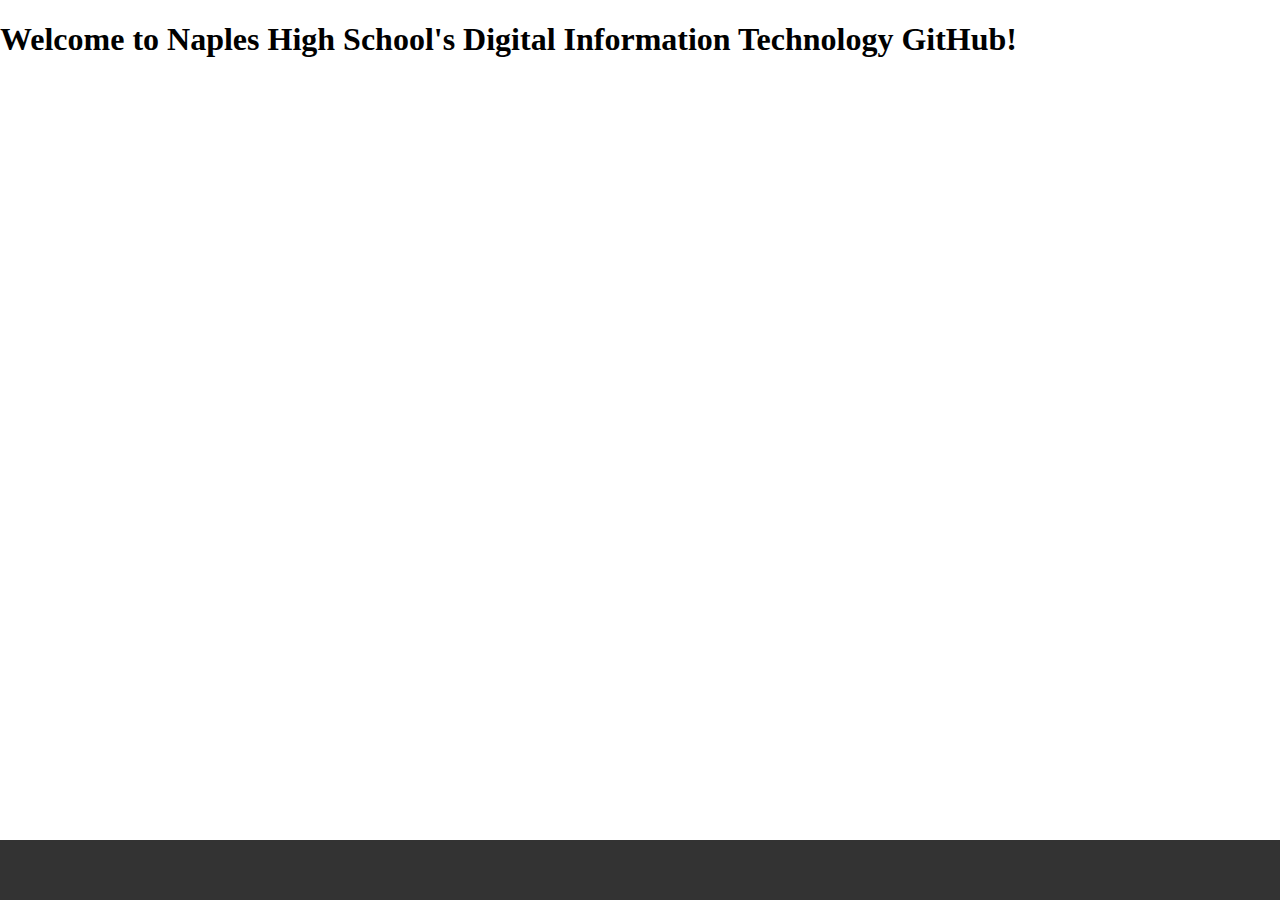
==== index.html @ a69f5c79 "Update index.html" ====
<!DOCTYPE html>
<html>
  <head>
    <title>NHS Digital Info. Tech</title>
    <link href='https://fonts.googleapis.com/css?family=Raleway:400, 600' rel='stylesheet' type='text/css'>
<link rel="stylesheet" href="./style.css" type="text/css">
  </head>
  <body>
    <h1>Welcome to Naples High School's Digital Information Technology GitHub!</h1>
  </body>
  <footer>
    
  </footer>
  
  
</html>
---- style.css ----
html, body {
  margin: 0;
  padding: 0;
}

header {
  z-index: 1;
  width: 100%;
  position: fixed;
  background-color: #333333;
}

nav {
  margin: 0;
  padding: 20px 0;
}

nav li {
  width: 80px;
  display: inline-block;
  color: #fff;
  font-family: 'Raleway', sans-serif;
  font-weight: 600;
  font-size: 12px;
}

main {
  top: 80px;
  position: relative;
  text-align: center;
}

main h1 {
  color: #333;
  font-family: 'Raleway', sans-serif;
  font-weight: 600;
  font-size: 70px;
  margin-top: 0px;
  padding-top: 80px;
  margin-bottom: 80px;
  text-transform: uppercase;
}

footer {
  background-color: #333;
  color: #fff;
  padding: 30px 0;
  position: fixed;
  width: 100%;
  z-index: 1;
  bottom: 0;
}

footer p {
  font-family: 'Raleway', sans-serif;
  text-transform: uppercase;
  font-size: 11px;
}

.container {
  max-width: 940px;
  margin: 0 auto;
  padding: 0 10px;
  text-align: center;
}

.jumbotron {
  height: 800px;
  background-image: url("https://content.codecademy.com/projects/broadway/bg.jpg");
  -webkit-background-size: cover;
  -moz-background-size: cover;
  -o-background-size: cover;
  background-size: cover;
}

.btn-main {
  background-color: #333;
  color: #fff;
  font-family: 'Raleway', sans-serif;
  font-weight: 600;
  font-size: 18px;
  letter-spacing: 1.3px;
  padding: 16px 40px;
  text-decoration: none;
  text-transform: uppercase;
}

.btn-default {
  font-family: 'Raleway', sans-serif;
  font-weight: 600;
  font-size: 10px;
  letter-spacing: 1.3px;
  padding: 10px 20px;
  text-decoration: none;
  text-transform: uppercase;  
  margin-bottom: 20px;      
}

.supporting {
  padding-top: 80px;
  padding-bottom: 100px;
}

.supporting .col {
  font-family: 'Raleway', sans-serif;
  text-align: center;
  display: inline-block;
  width: 200px;
}

.supporting img {
  height: 32px;
}

.supporting h2 {
  font-weight: 600;
  font-size: 23px;
  text-transform: uppercase;
}

.supporting p {
  font-weight: 400;
  font-size: 14px;
  line-height: 20px;
  padding: 0 20px;
  margin-bottom: 20px;
}

.supporting a {
  background-color: white;
  color: #333333;
  font-family: 'Raleway', sans-serif;
  font-weight: 600;
  font-size: 12px;
  letter-spacing: 1.3px;
  text-decoration: none;
  text-transform: uppercase;
  padding: 10px;
  margin-bottom: 10px;
  border: 2px solid #333333; 
}

@media (max-width: 500px) {
  main h1 {
    font-size: 50px;
    padding: 0 40px;
  }

  .supporting .col {
    width: 100%;
  }
}
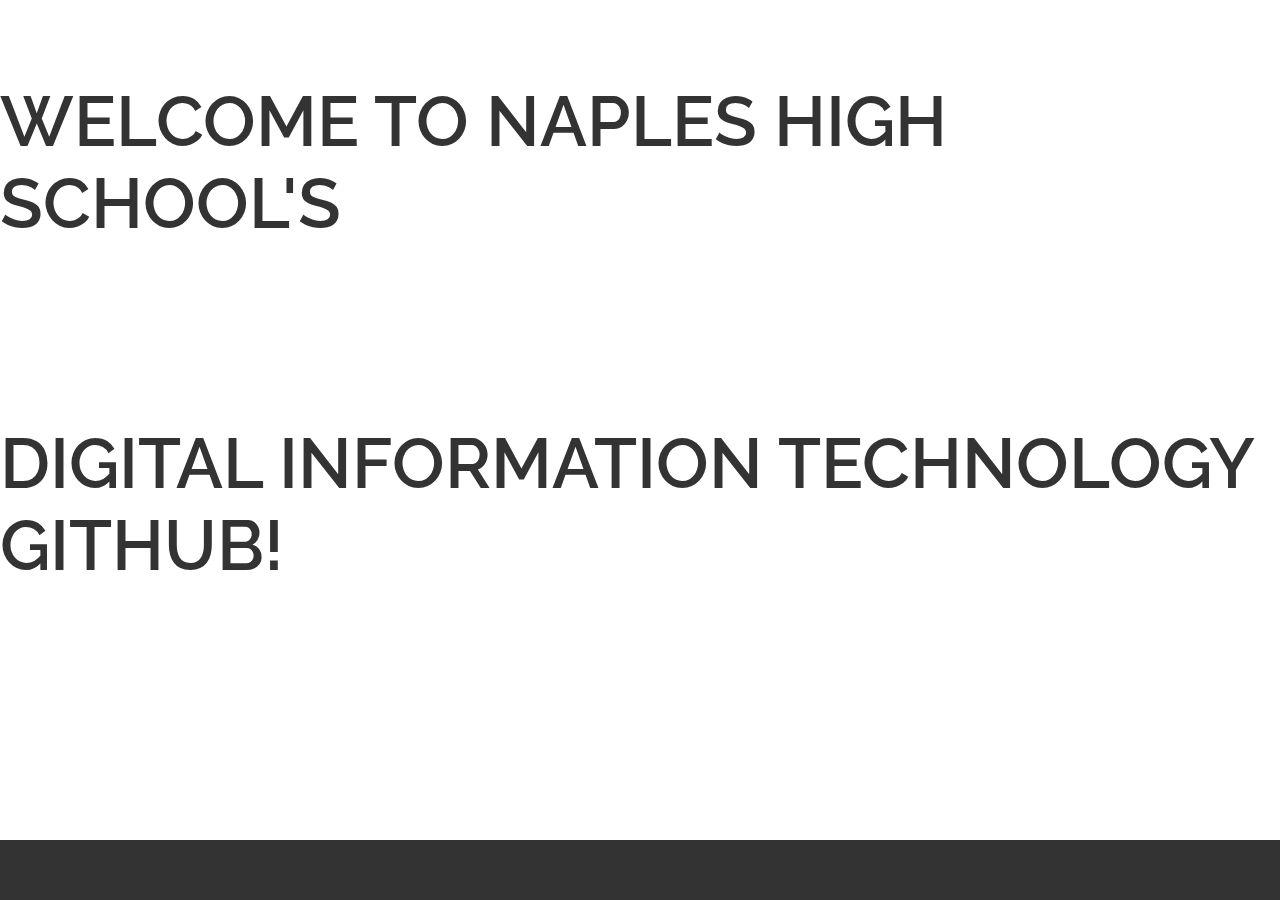
==== commit 14788d49: "Update index.html" ====
--- a/index.html
+++ b/index.html
@@ -3,10 +3,12 @@
   <head>
     <title>NHS Digital Info. Tech</title>
     <link href='https://fonts.googleapis.com/css?family=Raleway:400, 600' rel='stylesheet' type='text/css'>
-<link rel="stylesheet" href="./style.css" type="text/css">
+    <link rel="stylesheet" href="./style.css" type="text/css">
   </head>
   <body>
-    <h1>Welcome to Naples High School's Digital Information Technology GitHub!</h1>
+    <h1>Welcome to Naples High School's</h1>
+    <br>
+    <h1>Digital Information Technology GitHub!</h1>
   </body>
   <footer>
     
--- a/style.css
+++ b/style.css
@@ -31,6 +31,17 @@
 }
 
 main h1 {
+  color: #333;
+  font-family: 'Raleway', sans-serif;
+  font-weight: 600;
+  font-size: 70px;
+  margin-top: 0px;
+  padding-top: 80px;
+  margin-bottom: 80px;
+  text-transform: uppercase;
+}
+
+h1 {
   color: #333;
   font-family: 'Raleway', sans-serif;
   font-weight: 600;
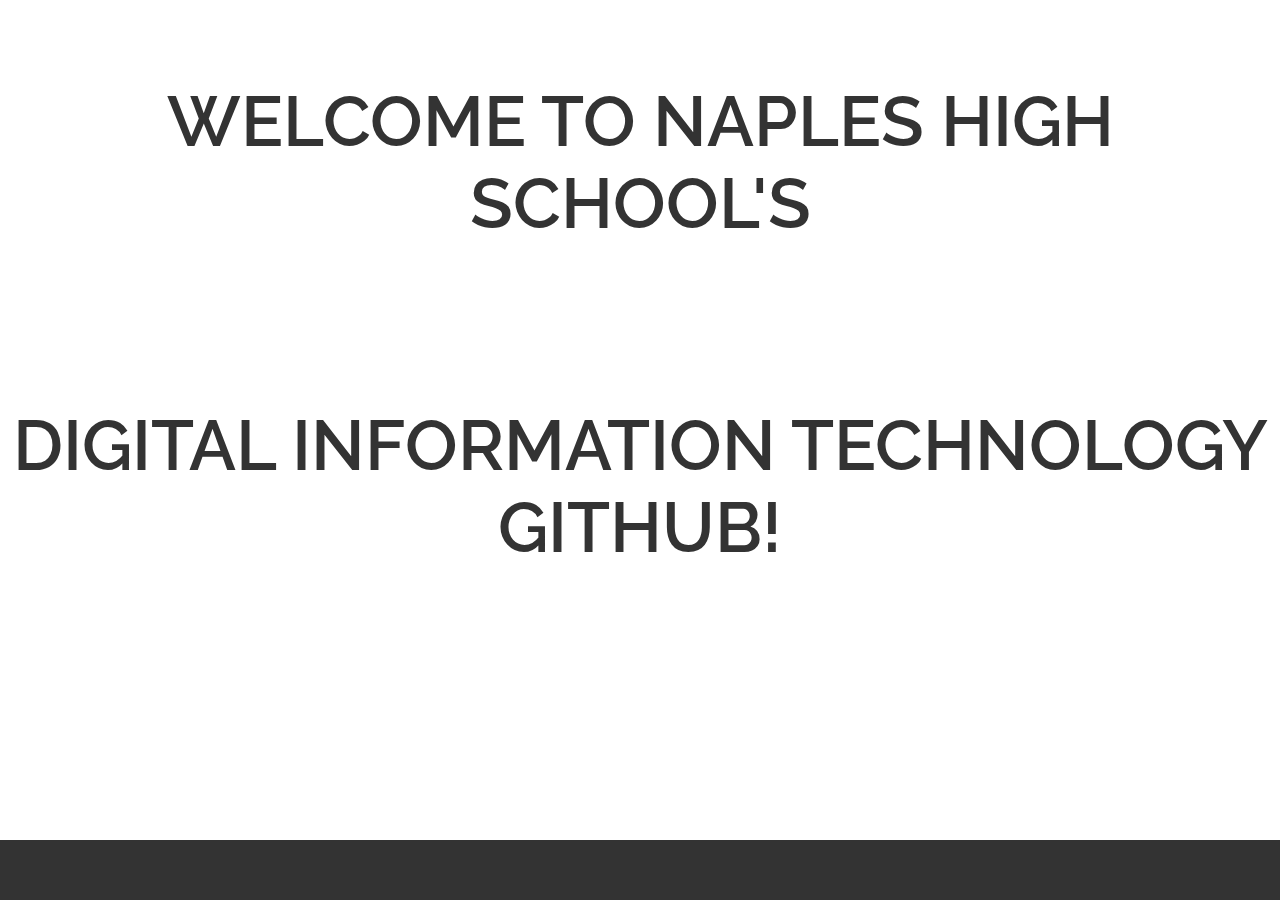
==== commit 0b289a2c: "Update index.html" ====
--- a/index.html
+++ b/index.html
@@ -7,7 +7,6 @@
   </head>
   <body>
     <h1>Welcome to Naples High School's</h1>
-    <br>
     <h1>Digital Information Technology GitHub!</h1>
   </body>
   <footer>
--- a/style.css
+++ b/style.css
@@ -50,6 +50,7 @@
   padding-top: 80px;
   margin-bottom: 80px;
   text-transform: uppercase;
+  text-align: center;
 }
 
 footer {
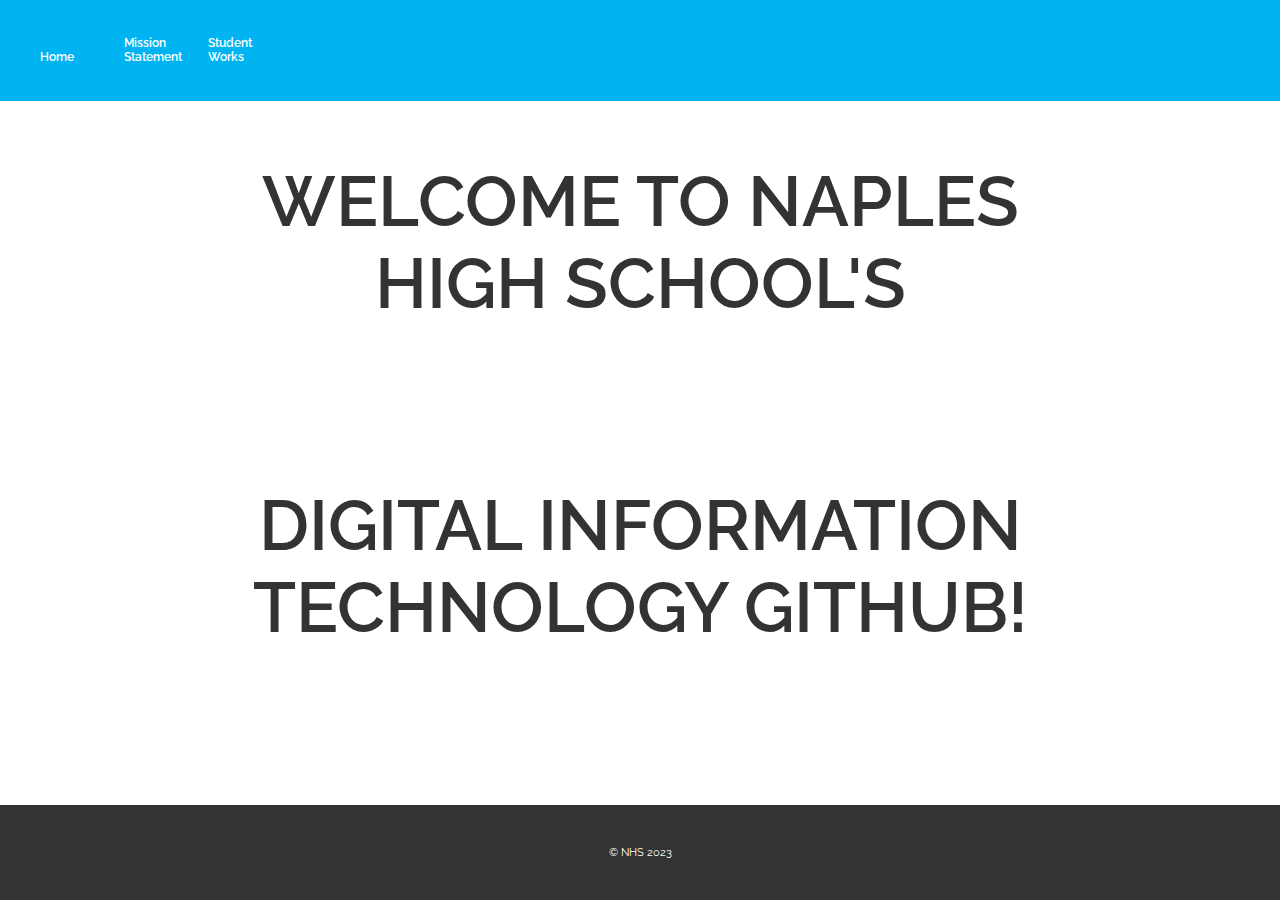
==== commit 181bc3a6: "Rename home.html to index.html" ====
--- a/index.html
+++ b/index.html
@@ -1,4 +1,6 @@
 <!DOCTYPE html>
+<!--Matthew Leahey, Naples High School Career and Technical Education Teacher. Spring 2023-->
+<!--Code in-part adapted from Codecademy's CSS - Display and Positioning Broadway Project-->
 <html>
   <head>
     <title>NHS Digital Info. Tech</title>
@@ -6,12 +8,29 @@
     <link rel="stylesheet" href="./style.css" type="text/css">
   </head>
   <body>
-    <h1>Welcome to Naples High School's</h1>
+    <header>
+    <nav>
+      <ul>
+        <li>Home</li>
+        <li>Mission Statement</li>
+        <li>Student Works</li>
+        </nav>
+        </header>
+      <main>
+      <div class="jumbotron">
+        <div class="container">  
+         <h1>Welcome to Naples High School's</h1>
     <h1>Digital Information Technology GitHub!</h1>
+          </div>
+      </div>
+        
+    </main>
+    
   </body>
   <footer>
+         <div class="container">
+        <p>&copy; NHS 2023</p>
+      </div>
+  </footer>
     
-  </footer>
-  
-  
 </html>
--- a/style.css
+++ b/style.css
@@ -7,7 +7,7 @@
   z-index: 1;
   width: 100%;
   position: fixed;
-  background-color: #333333;
+  background-color: #00b4f1;
 }
 
 nav {
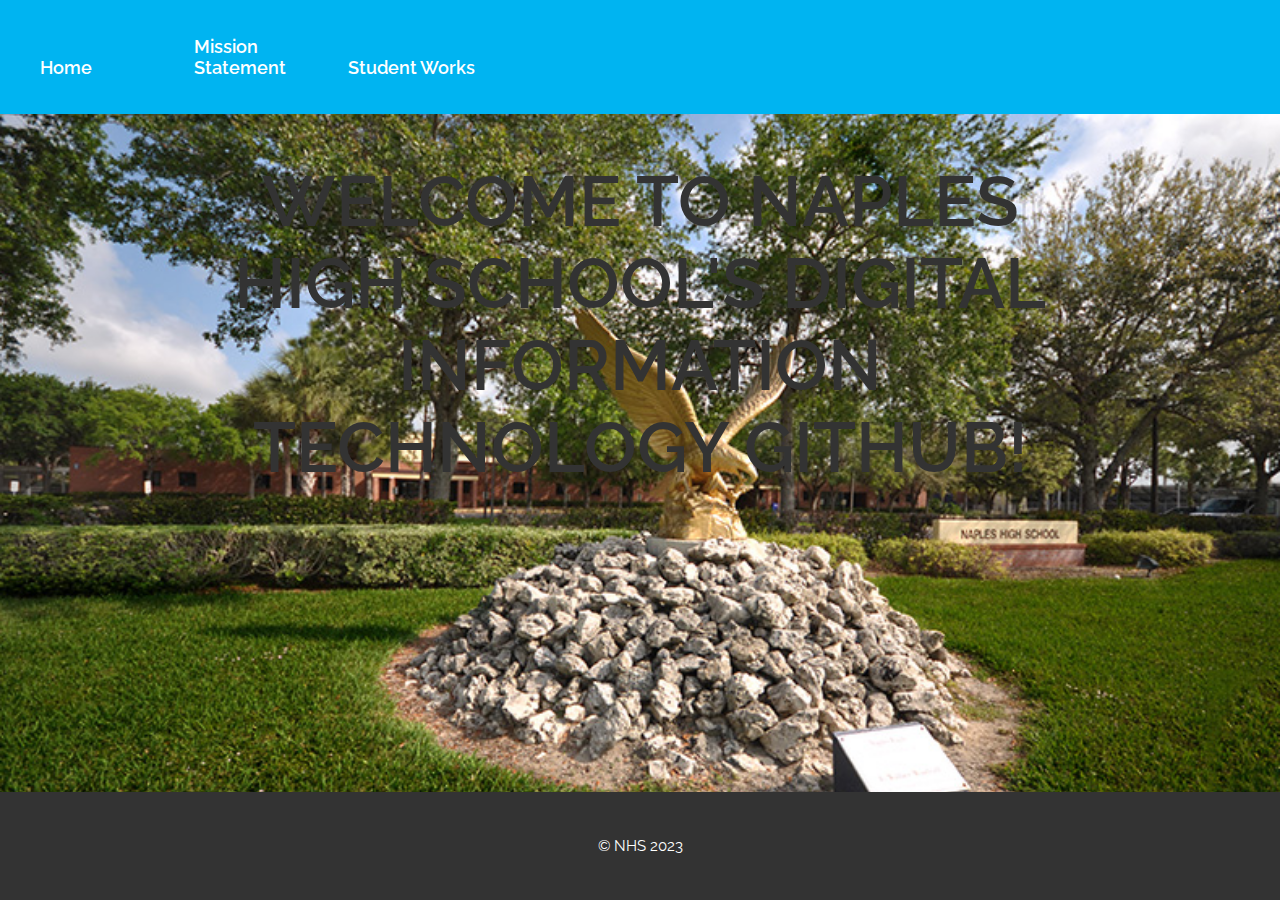
==== commit 82ff7be1: "Update index.html" ====
--- a/index.html
+++ b/index.html
@@ -19,8 +19,7 @@
       <main>
       <div class="jumbotron">
         <div class="container">  
-         <h1>Welcome to Naples High School's</h1>
-    <h1>Digital Information Technology GitHub!</h1>
+         <h1>Welcome to Naples High School's Digital Information Technology GitHub!</h1>
           </div>
       </div>
         
--- a/style.css
+++ b/style.css
@@ -16,12 +16,12 @@
 }
 
 nav li {
-  width: 80px;
+  width: 150px;
   display: inline-block;
   color: #fff;
   font-family: 'Raleway', sans-serif;
   font-weight: 600;
-  font-size: 12px;
+  font-size: 18px;
 }
 
 main {
@@ -42,7 +42,7 @@
 }
 
 h1 {
-  color: #333;
+  color: #FFFFFF;
   font-family: 'Raleway', sans-serif;
   font-weight: 600;
   font-size: 70px;
@@ -66,7 +66,7 @@
 footer p {
   font-family: 'Raleway', sans-serif;
   text-transform: uppercase;
-  font-size: 11px;
+  font-size: 15px;
 }
 
 .container {
@@ -78,7 +78,7 @@
 
 .jumbotron {
   height: 800px;
-  background-image: url("https://content.codecademy.com/projects/broadway/bg.jpg");
+  background-image: url(Capture.PNG);
   -webkit-background-size: cover;
   -moz-background-size: cover;
   -o-background-size: cover;
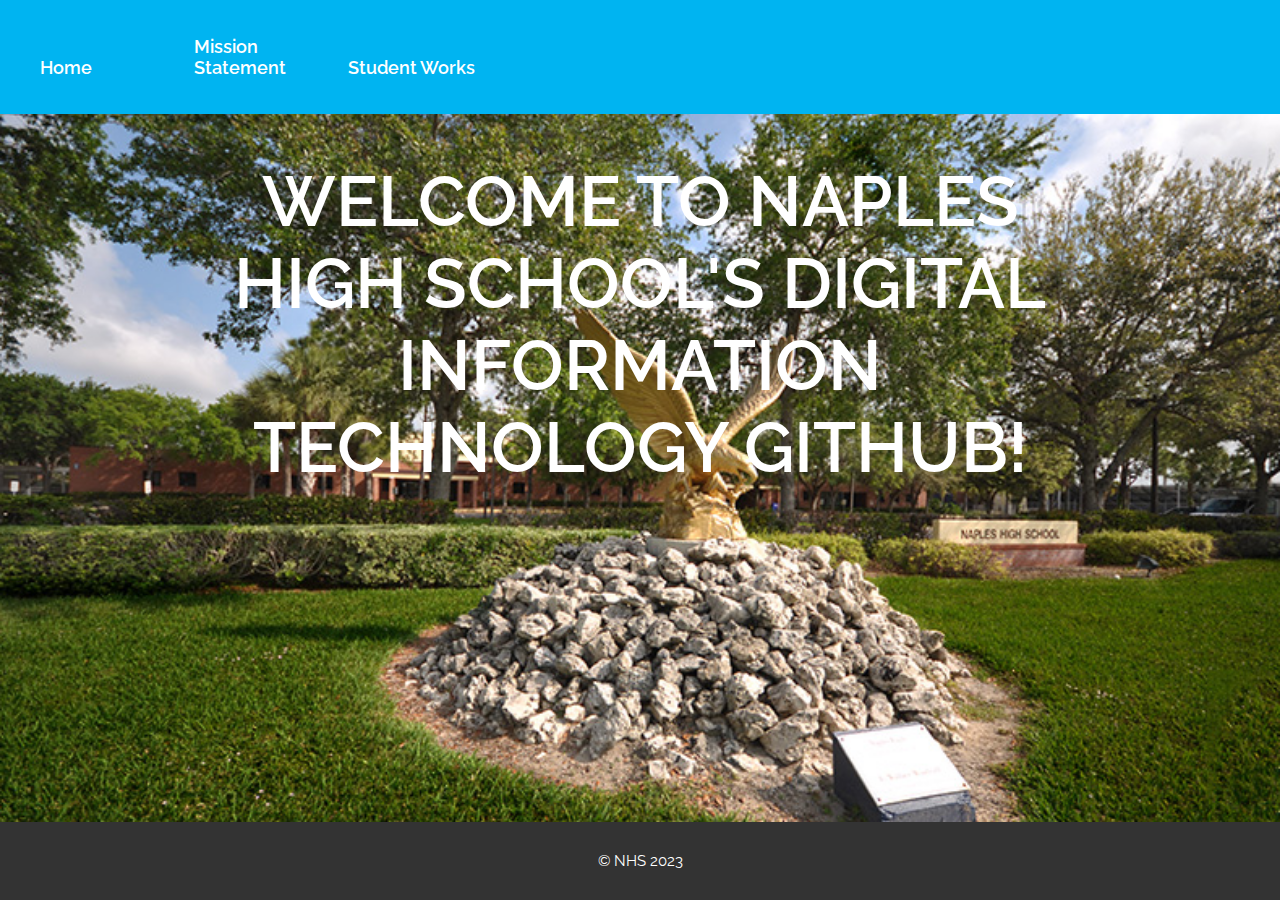
==== commit 781d374e: "Update index.html" ====
--- a/index.html
+++ b/index.html
@@ -19,7 +19,8 @@
       <main>
       <div class="jumbotron">
         <div class="container">  
-         <h1>Welcome to Naples High School's Digital Information Technology GitHub!</h1>
+         <h1>Welcome to Naples High School's
+           Digital Information Technology GitHub!</h1>
           </div>
       </div>
         
--- a/style.css
+++ b/style.css
@@ -31,7 +31,7 @@
 }
 
 main h1 {
-  color: #333;
+  color: #fff;
   font-family: 'Raleway', sans-serif;
   font-weight: 600;
   font-size: 70px;
@@ -42,7 +42,7 @@
 }
 
 h1 {
-  color: #FFFFFF;
+  color: #fff;
   font-family: 'Raleway', sans-serif;
   font-weight: 600;
   font-size: 70px;
@@ -56,7 +56,7 @@
 footer {
   background-color: #333;
   color: #fff;
-  padding: 30px 0;
+  padding: 15px 0;
   position: fixed;
   width: 100%;
   z-index: 1;
@@ -79,6 +79,7 @@
 .jumbotron {
   height: 800px;
   background-image: url(Capture.PNG);
+  background-color: hsla(0, 0, 0, 0.5);
   -webkit-background-size: cover;
   -moz-background-size: cover;
   -o-background-size: cover;
@@ -162,3 +163,4 @@
     width: 100%;
   }
 }
+ 
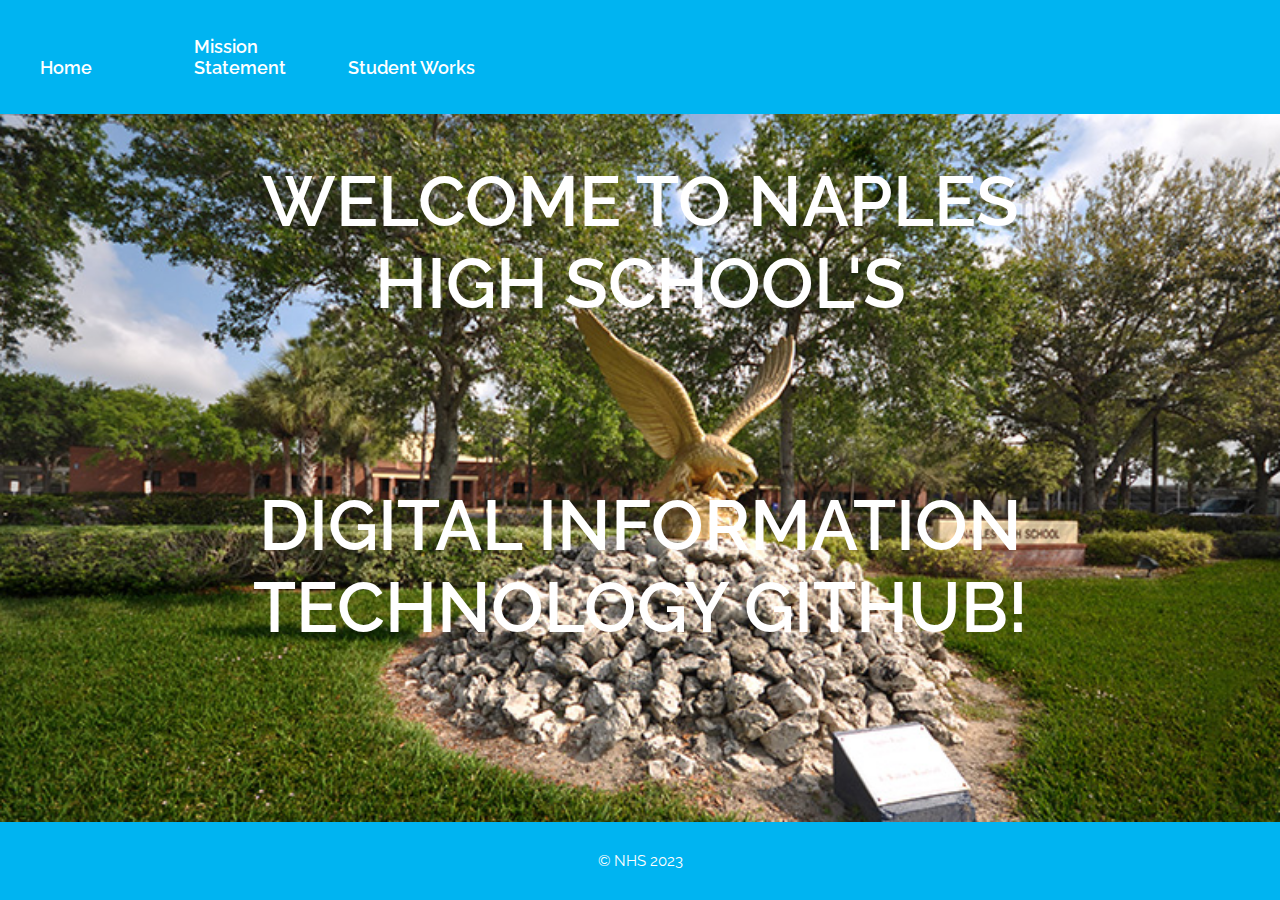
==== commit 8493efef: "Update index.html" ====
--- a/index.html
+++ b/index.html
@@ -11,16 +11,16 @@
     <header>
     <nav>
       <ul>
-        <li>Home</li>
-        <li>Mission Statement</li>
-        <li>Student Works</li>
+        <a href="index.html"><li>Home</li></a>
+        <a href="mission_statement.html"><li>Mission Statement</li></a>
+        <a href="student_works.html"><li>Student Works</li></a>
         </nav>
         </header>
       <main>
       <div class="jumbotron">
         <div class="container">  
-         <h1>Welcome to Naples High School's
-           Digital Information Technology GitHub!</h1>
+          <h1>Welcome to Naples High School's</h1>
+          <h1>Digital Information Technology GitHub!</h1>
           </div>
       </div>
         
--- a/style.css
+++ b/style.css
@@ -54,7 +54,7 @@
 }
 
 footer {
-  background-color: #333;
+  background-color: #00b4f1;
   color: #fff;
   padding: 15px 0;
   position: fixed;
@@ -79,7 +79,7 @@
 .jumbotron {
   height: 800px;
   background-image: url(Capture.PNG);
-  background-color: hsla(0, 0, 0, 0.5);
+  background-color: hsla(0, 0, 0, 0.2);
   -webkit-background-size: cover;
   -moz-background-size: cover;
   -o-background-size: cover;
